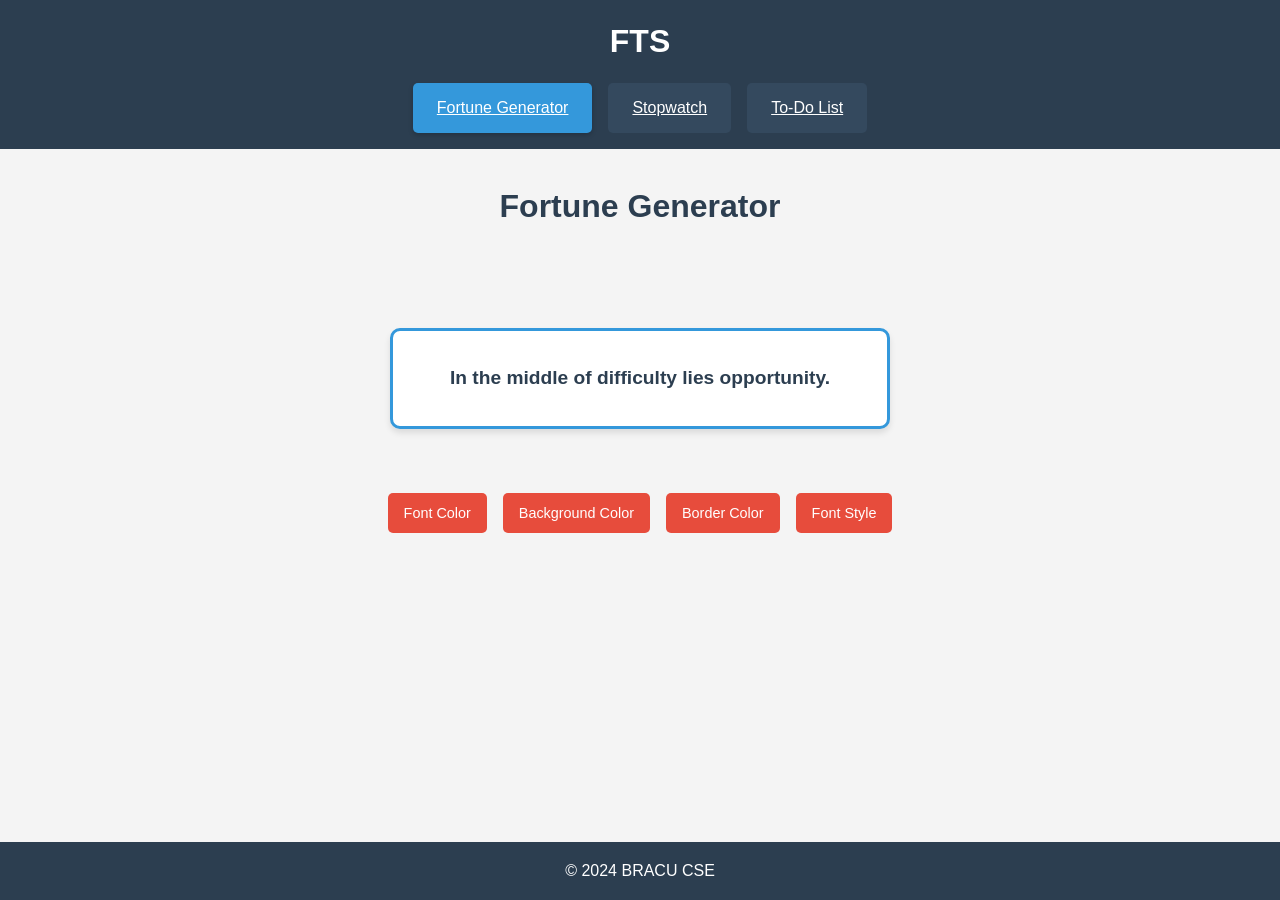
==== index.html @ 0c076b8b "Initial commit" ====
<!DOCTYPE html>
<html lang="en">
<head>
    <meta charset="UTF-8">
    <meta name="viewport" content="width=device-width, initial-scale=1.0">
    <title>Fortune Generator </title>
    <link rel="stylesheet" href="styles.css">
</head>
<body>
    <header>
        <h1>FTS</h1>
        <nav>
            <a href="index.html" class="nav-btn active">Fortune Generator</a>
            <a href="stopwatch.html" class="nav-btn">Stopwatch</a>
            <a href="todo.html" class="nav-btn">To-Do List</a>
        </nav>
    </header>

    <main>
        <!-- Fortune Generator Section -->
        <section class="task-section">
            <h2>Fortune Generator</h2>
            <div class="content-container">
                <div id="fortune-box" class="fortune-box">
                    <p id="fortune-text">Click to generate your fortune!</p>
                </div>
                <div class="control-buttons">
                    <button id="font-color-btn" class="style-btn">Font Color</button>
                    <button id="bg-color-btn" class="style-btn">Background Color</button>
                    <button id="border-color-btn" class="style-btn">Border Color</button>
                    <button id="font-style-btn" class="style-btn">Font Style</button>
                </div>
            </div>
        </section>
    </main>

    <footer>
        <p>&copy; 2024 BRACU CSE</p>
    </footer>

    <script src="fortune.js"></script>
</body>
</html>
---- styles.css ----
/* Global Styles */
* {
    margin: 0;
    padding: 0;
    box-sizing: border-box;
}

body {
    font-family: 'Arial', sans-serif;
    background-color: #f4f4f4;
    color: #333;
    line-height: 1.6;
    min-height: 100vh;
    display: flex;
    flex-direction: column;
}

/* Header Styles */
header {
    background-color: #2c3e50;
    color: white;
    padding: 1rem 0;
    text-align: center;
}

header h1 {
    margin-bottom: 1rem;
    font-size: 2rem;
}

nav {
    display: flex;
    justify-content: center;
    gap: 1rem;
    flex-wrap: wrap;
}

.nav-btn {
    background-color: #34495e;
    color: white;
    border: none;
    padding: 0.75rem 1.5rem;
    border-radius: 5px;
    cursor: pointer;
    font-size: 1rem;
    transition: all 0s ease;
}

/* .nav-btn:hover {
    background-color: #4a6074;
    transform: translateY(-1px);
} */

.nav-btn.active {
    background-color: #3498db;
    box-shadow: 0 2px 5px rgba(0,0,0,0.2);
}

/* Main Content */
main {
    flex: 1;
    padding: 2rem;
    max-width: 1200px;
    margin: 0 auto;
    width: 100%;
}

.task-section {
    display: block;
    animation: fadeIn 0.5s ease-in;
    min-height: 400px;
}

.task-section.active {
    display: block;
}

.task-section h2 {
    text-align: center;
    margin-bottom: 2rem;
    color: #2c3e50;
    font-size: 2rem;
}

.content-container {
    display: flex;
    flex-direction: column;
    align-items: center;
    gap: 2rem;
    padding: 2rem 1rem;
    width: 100%;
}

/* Fortune Generator Styles */
.fortune-box {
    background-color: white;
    border: 3px solid #3498db;
    border-radius: 10px;
    padding: 2rem;
    max-width: 500px;
    width: 100%;
    text-align: center;
    box-shadow: 0 4px 6px rgba(0,0,0,0.1);
    transition: all 0s ease;
    margin: 2rem auto;
}

#fortune-text {
    font-size: 1.2rem;
    font-weight: bold;
    color: #2c3e50;
    margin: 0;
    line-height: 1.6;
}

.control-buttons {
    display: flex;
    gap: 1rem;
    flex-wrap: wrap;
    justify-content: center;
}

.style-btn {
    background-color: #e74c3c;
    color: white;
    border: none;
    padding: 0.75rem 1rem;
    border-radius: 5px;
    cursor: pointer;
    font-size: 0.9rem;
    transition: all 0s ease;
}

/* .style-btn:hover {
    background-color: #c0392b;
    transform: translateY(-1px);
} */

/* Stopwatch Styles */
.display-box {
    background-color: #2c3e50;
    color: white;
    border-radius: 10px;
    padding: 2rem;
    text-align: center;
    box-shadow: 0 4px 6px rgba(0,0,0,0.1);
    min-width: 300px;
}

#time-display {
    font-size: 3rem;
    font-weight: bold;
    font-family: 'Courier New', monospace;
}

.control-btn {
    background-color: #27ae60;
    color: white;
    border: none;
    padding: 0.75rem 1.5rem;
    border-radius: 5px;
    cursor: pointer;
    font-size: 1rem;
    transition: all 0s ease;
}

/* .control-btn:hover {
    background-color: #219a52;
    transform: translateY(-2px);
} */

.control-btn:nth-child(2) {
    background-color: #e67e22;
}

.control-btn:nth-child(2):hover {
    background-color: #d35400;
}

.control-btn:nth-child(3) {
    background-color: #e74c3c;
}

/* .control-btn:nth-child(3):hover {
    background-color: #c0392b;
} */

/* To-Do List Styles */
.todo-input-container {
    display: flex;
    gap: 1rem;
    width: 100%;
    max-width: 500px;
}

#todo-input {
    flex: 1;
    padding: 0.75rem;
    border: 2px solid #3498db;
    border-radius: 5px;
    font-size: 1rem;
    outline: none;
}

#todo-input:focus {
    border-color: #2980b9;
    box-shadow: 0 0 5px rgba(52, 152, 219, 0.3);
}

.todo-list {
    width: 100%;
    max-width: 600px;
    background-color: white;
    border-radius: 10px;
    box-shadow: 0 4px 6px rgba(0,0,0,0.1);
    overflow: hidden;
}

.todo-item {
    display: flex;
    align-items: center;
    padding: 1rem;
    border-bottom: 1px solid #ecf0f1;
    transition: background-color 0s ease;
}

.todo-item:hover {
    background-color: #f8f9fa;
}

.todo-item:last-child {
    border-bottom: none;
}

.todo-item.completed {
    background-color: #d5f4e6;
    opacity: 0.7;
}

.todo-item.completed .todo-text {
    text-decoration: line-through;
}

.todo-checkbox {
    margin-right: 1rem;
    width: 20px;
    height: 20px;
    cursor: pointer;
}

.todo-text {
    flex: 1;
    font-size: 1rem;
    color: #2c3e50;
}

.delete-btn {
    background-color: #e74c3c;
    color: white;
    border: none;
    padding: 0.5rem 1rem;
    border-radius: 3px;
    cursor: pointer;
    font-size: 0.8rem;
    transition: all 0s ease;
}

.delete-btn:hover {
    background-color: #c0392b;
}

/* Footer */
footer {
    background-color: #2c3e50;
    color: white;
    text-align: center;
    padding: 1rem;
    margin-top: auto;
}

/* Animations */
@keyframes fadeIn {
    from {
        opacity: 0;
        transform: translateY(20px);
    }
    to {
        opacity: 1;
        transform: translateY(0);
    }
}

/* Responsive Design */
@media (max-width: 768px) {
    .control-buttons {
        flex-direction: column;
        align-items: center;
    }
    
    .todo-input-container {
        flex-direction: column;
    }
    
    header h1 {
        font-size: 1.5rem;
    }
    
    #time-display {
        font-size: 2rem;
    }
    
    .fortune-box {
        margin: 0 1rem;
    }
}
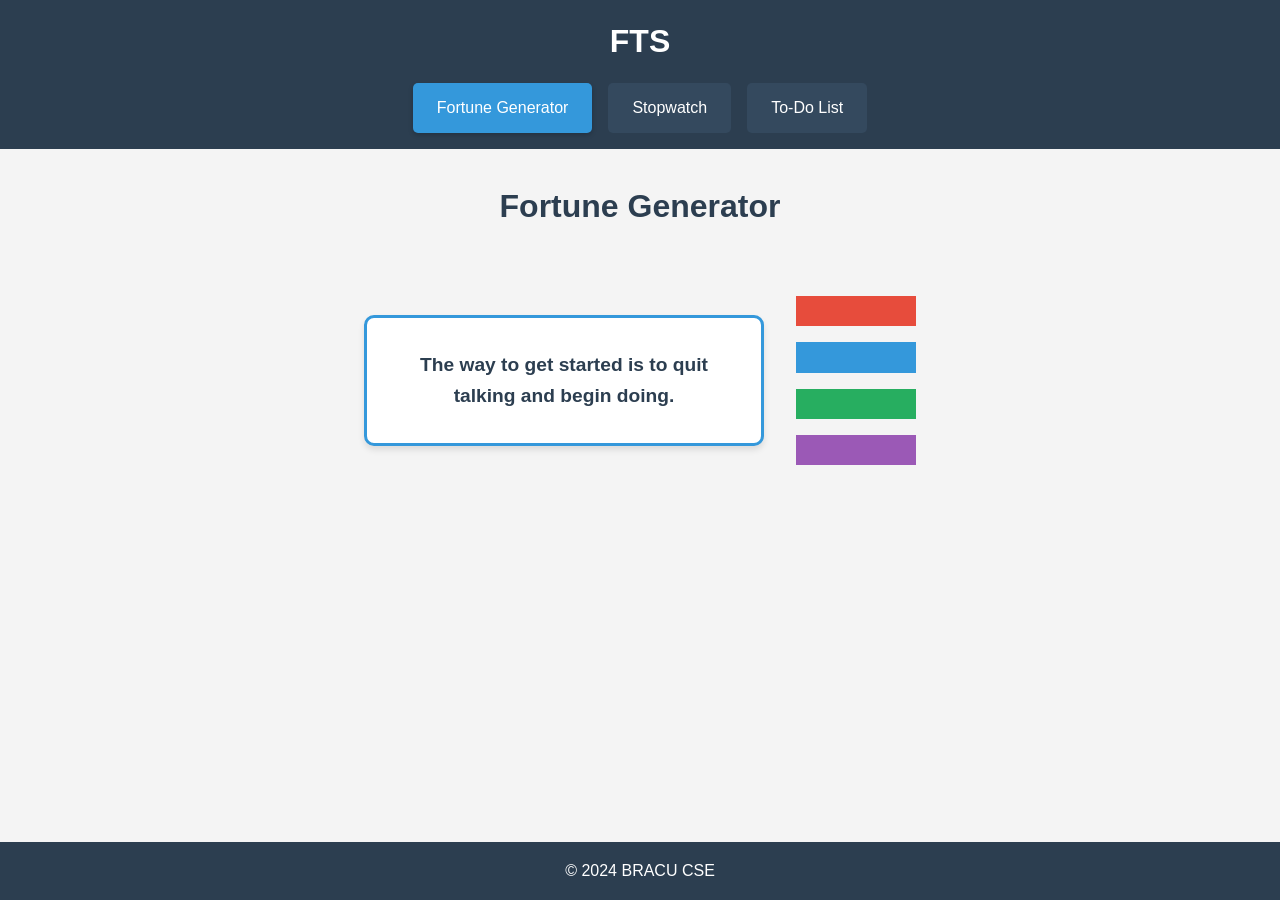
==== commit 3b09001e: "Update the fortune button functionality." ====
--- a/index.html
+++ b/index.html
@@ -20,15 +20,15 @@
         <!-- Fortune Generator Section -->
         <section class="task-section">
             <h2>Fortune Generator</h2>
-            <div class="content-container">
+            <div class="fortune-container">
                 <div id="fortune-box" class="fortune-box">
-                    <p id="fortune-text">Click to generate your fortune!</p>
+                    <p id="fortune-text">Loading your fortune...</p>
                 </div>
                 <div class="control-buttons">
-                    <button id="font-color-btn" class="style-btn">Font Color</button>
-                    <button id="bg-color-btn" class="style-btn">Background Color</button>
-                    <button id="border-color-btn" class="style-btn">Border Color</button>
-                    <button id="font-style-btn" class="style-btn">Font Style</button>
+                    <button id="style-btn-1" class="style-btn"></button>
+                    <button id="style-btn-2" class="style-btn"></button>
+                    <button id="style-btn-3" class="style-btn"></button>
+                    <button id="style-btn-4" class="style-btn"></button>
                 </div>
             </div>
         </section>
--- a/styles.css
+++ b/styles.css
@@ -38,18 +38,13 @@
 .nav-btn {
     background-color: #34495e;
     color: white;
-    border: none;
+    text-decoration: none;
     padding: 0.75rem 1.5rem;
     border-radius: 5px;
     cursor: pointer;
     font-size: 1rem;
     transition: all 0s ease;
 }
-
-/* .nav-btn:hover {
-    background-color: #4a6074;
-    transform: translateY(-1px);
-} */
 
 .nav-btn.active {
     background-color: #3498db;
@@ -82,27 +77,27 @@
     font-size: 2rem;
 }
 
-.content-container {
-    display: flex;
-    flex-direction: column;
+/* Fortune Generator Styles - Updated to place buttons beside the box */
+.fortune-container {
+    display: flex;
     align-items: center;
+    justify-content: center;
     gap: 2rem;
     padding: 2rem 1rem;
     width: 100%;
-}
-
-/* Fortune Generator Styles */
+    margin-bottom: 100px; /* Space above footer */
+}
+
 .fortune-box {
     background-color: white;
     border: 3px solid #3498db;
     border-radius: 10px;
     padding: 2rem;
     max-width: 500px;
-    width: 100%;
+    width: 400px;
     text-align: center;
     box-shadow: 0 4px 6px rgba(0,0,0,0.1);
     transition: all 0s ease;
-    margin: 2rem auto;
 }
 
 #fortune-text {
@@ -115,26 +110,40 @@
 
 .control-buttons {
     display: flex;
+    flex-direction: column;
     gap: 1rem;
-    flex-wrap: wrap;
-    justify-content: center;
+    border-radius: 0; 
 }
 
 .style-btn {
-    background-color: #e74c3c;
     color: white;
     border: none;
-    padding: 0.75rem 1rem;
-    border-radius: 5px;
+    padding: 0.95rem 1rem;
+    /* border-radius: 5px; */
     cursor: pointer;
     font-size: 0.9rem;
     transition: all 0s ease;
-}
-
-/* .style-btn:hover {
-    background-color: #c0392b;
-    transform: translateY(-1px);
-} */
+    width: 120px;
+    border-radius: 0; 
+}
+
+/* Individual button colors matching fortune box backgrounds */
+#style-btn-1 {
+    background-color: #e74c3c; /* Matches red text style */
+    border-radius: 0; 
+}
+
+#style-btn-2 {
+    background-color: #3498db; /* Matches blue text style */
+}
+
+#style-btn-3 {
+    background-color: #27ae60; /* Matches green text style */
+}
+
+#style-btn-4 {
+    background-color: #9b59b6; /* Matches purple text style */
+}
 
 /* Stopwatch Styles */
 .display-box {
@@ -164,28 +173,24 @@
     transition: all 0s ease;
 }
 
-/* .control-btn:hover {
-    background-color: #219a52;
-    transform: translateY(-2px);
-} */
-
 .control-btn:nth-child(2) {
     background-color: #e67e22;
 }
 
-.control-btn:nth-child(2):hover {
-    background-color: #d35400;
-}
-
 .control-btn:nth-child(3) {
     background-color: #e74c3c;
 }
 
-/* .control-btn:nth-child(3):hover {
-    background-color: #c0392b;
-} */
-
 /* To-Do List Styles */
+.content-container {
+    display: flex;
+    flex-direction: column;
+    align-items: center;
+    gap: 2rem;
+    padding: 2rem 1rem;
+    width: 100%;
+}
+
 .todo-input-container {
     display: flex;
     gap: 1rem;
@@ -239,6 +244,7 @@
 
 .todo-item.completed .todo-text {
     text-decoration: line-through;
+    font-weight: bold;
 }
 
 .todo-checkbox {
@@ -292,9 +298,15 @@
 
 /* Responsive Design */
 @media (max-width: 768px) {
+    .fortune-container {
+        flex-direction: column;
+        gap: 1rem;
+    }
+    
     .control-buttons {
-        flex-direction: column;
-        align-items: center;
+        flex-direction: row;
+        flex-wrap: wrap;
+        justify-content: center;
     }
     
     .todo-input-container {
@@ -311,5 +323,7 @@
     
     .fortune-box {
         margin: 0 1rem;
+        width: 100%;
+        max-width: 400px;
     }
 }
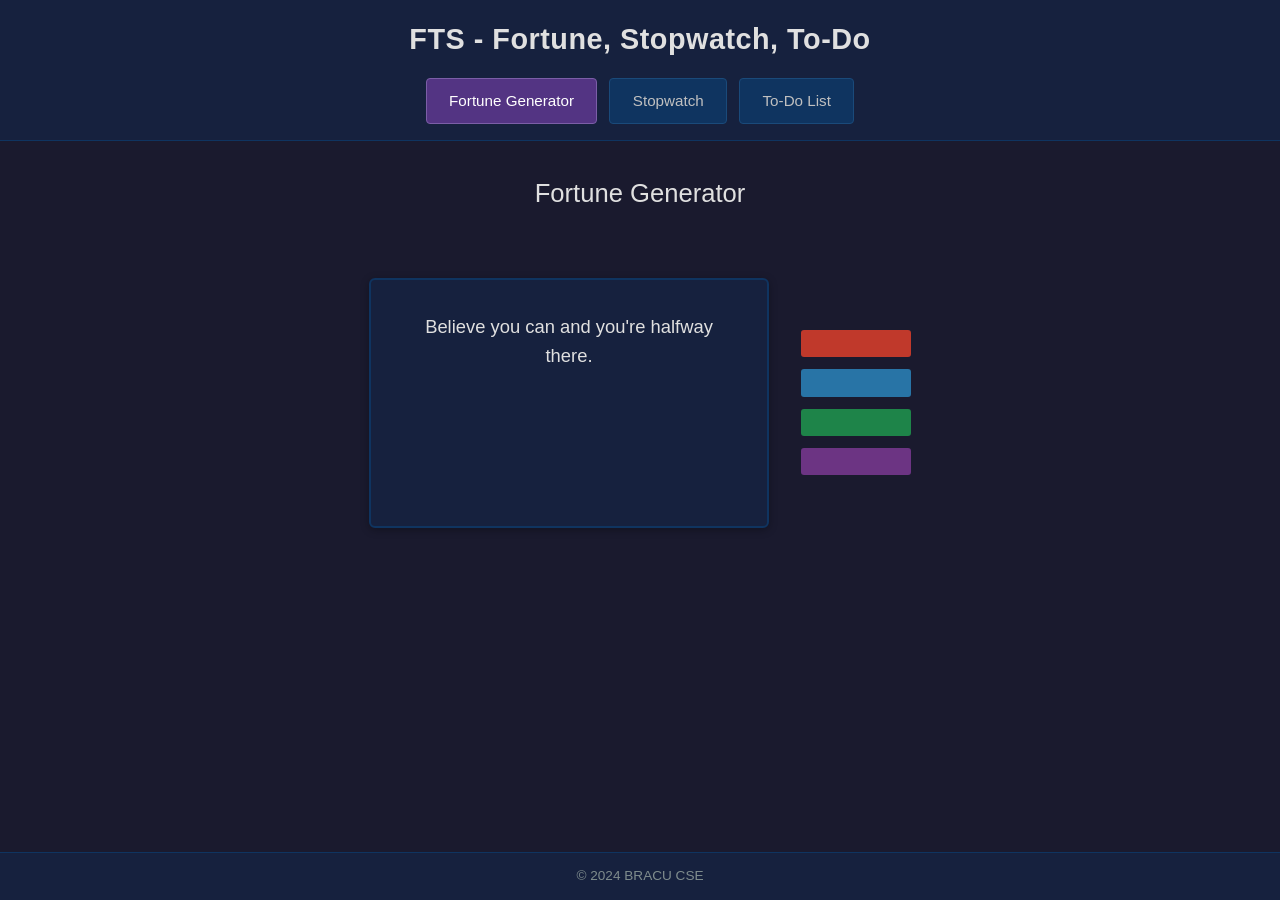
==== commit b8478883: "Enhance header and styling for improved UI consistency and readability" ====
--- a/index.html
+++ b/index.html
@@ -8,7 +8,7 @@
 </head>
 <body>
     <header>
-        <h1>FTS</h1>
+        <h1>FTS - Fortune, Stopwatch, To-Do</h1>
         <nav>
             <a href="index.html" class="nav-btn active">Fortune Generator</a>
             <a href="stopwatch.html" class="nav-btn">Stopwatch</a>
--- a/styles.css
+++ b/styles.css
@@ -6,9 +6,9 @@
 }
 
 body {
-    font-family: 'Arial', sans-serif;
-    background-color: #f4f4f4;
-    color: #333;
+    font-family: 'Segoe UI', Arial, sans-serif;
+    background-color: #1a1a2e;
+    color: #e0e0e0;
     line-height: 1.6;
     min-height: 100vh;
     display: flex;
@@ -17,38 +17,43 @@
 
 /* Header Styles */
 header {
-    background-color: #2c3e50;
-    color: white;
+    background-color: #16213e;
+    color: #e0e0e0;
     padding: 1rem 0;
     text-align: center;
+    border-bottom: 1px solid #0f3460;
 }
 
 header h1 {
     margin-bottom: 1rem;
-    font-size: 2rem;
+    font-size: 1.8rem;
+    font-weight: 600;
+    letter-spacing: 0.5px;
 }
 
 nav {
     display: flex;
     justify-content: center;
-    gap: 1rem;
+    gap: 0.75rem;
     flex-wrap: wrap;
 }
 
 .nav-btn {
-    background-color: #34495e;
-    color: white;
+    background-color: #0f3460;
+    color: #c0c0c0;
     text-decoration: none;
-    padding: 0.75rem 1.5rem;
-    border-radius: 5px;
-    cursor: pointer;
-    font-size: 1rem;
-    transition: all 0s ease;
+    padding: 0.6rem 1.4rem;
+    border-radius: 4px;
+    cursor: pointer;
+    font-size: 0.95rem;
+    transition: all 0s ease;
+    border: 1px solid #1a4a7a;
 }
 
 .nav-btn.active {
-    background-color: #3498db;
-    box-shadow: 0 2px 5px rgba(0,0,0,0.2);
+    background-color: #533483;
+    color: #ffffff;
+    border-color: #7b5ea7;
 }
 
 /* Main Content */
@@ -62,7 +67,7 @@
 
 .task-section {
     display: block;
-    animation: fadeIn 0.5s ease-in;
+    animation: fadeIn 0.3s ease-in;
     min-height: 400px;
 }
 
@@ -73,11 +78,12 @@
 .task-section h2 {
     text-align: center;
     margin-bottom: 2rem;
-    color: #2c3e50;
-    font-size: 2rem;
-}
-
-/* Fortune Generator Styles - Updated to place buttons beside the box */
+    color: #e0e0e0;
+    font-size: 1.6rem;
+    font-weight: 500;
+}
+
+/* Fortune Generator Styles */
 .fortune-container {
     display: flex;
     align-items: center;
@@ -85,25 +91,26 @@
     gap: 2rem;
     padding: 2rem 1rem;
     width: 100%;
-    margin-bottom: 100px; /* Space above footer */
+    margin-bottom: 100px;
 }
 
 .fortune-box {
-    background-color: white;
-    border: 3px solid #3498db;
-    border-radius: 10px;
+    background-color: #16213e;
+    border: 2px solid #0f3460;
+    border-radius: 6px;
     padding: 2rem;
     max-width: 500px;
     width: 400px;
     text-align: center;
-    box-shadow: 0 4px 6px rgba(0,0,0,0.1);
-    transition: all 0s ease;
+    box-shadow: 0 2px 8px rgba(0,0,0,0.3);
+    transition: all 0s ease;
+    height: 250px;
 }
 
 #fortune-text {
-    font-size: 1.2rem;
-    font-weight: bold;
-    color: #2c3e50;
+    font-size: 1.15rem;
+    font-weight: 500;
+    color: #e0e0e0;
     margin: 0;
     line-height: 1.6;
 }
@@ -111,74 +118,74 @@
 .control-buttons {
     display: flex;
     flex-direction: column;
-    gap: 1rem;
-    border-radius: 0; 
+    gap: 0.75rem;
+    border-radius: 0;
 }
 
 .style-btn {
     color: white;
     border: none;
-    padding: 0.95rem 1rem;
-    /* border-radius: 5px; */
-    cursor: pointer;
-    font-size: 0.9rem;
-    transition: all 0s ease;
-    width: 120px;
-    border-radius: 0; 
-}
-
-/* Individual button colors matching fortune box backgrounds */
+    padding: 0.85rem 1rem;
+    cursor: pointer;
+    font-size: 0.85rem;
+    transition: all 0s ease;
+    width: 110px;
+    border-radius: 3px;
+}
+
+/* Individual button colors */
 #style-btn-1 {
-    background-color: #e74c3c; /* Matches red text style */
-    border-radius: 0; 
+    background-color: #c0392b;
 }
 
 #style-btn-2 {
-    background-color: #3498db; /* Matches blue text style */
+    background-color: #2874a6;
 }
 
 #style-btn-3 {
-    background-color: #27ae60; /* Matches green text style */
+    background-color: #1e8449;
 }
 
 #style-btn-4 {
-    background-color: #9b59b6; /* Matches purple text style */
+    background-color: #6c3483;
 }
 
 /* Stopwatch Styles */
 .display-box {
-    background-color: #2c3e50;
-    color: white;
-    border-radius: 10px;
+    background-color: #16213e;
+    color: #e0e0e0;
+    border-radius: 6px;
     padding: 2rem;
     text-align: center;
-    box-shadow: 0 4px 6px rgba(0,0,0,0.1);
+    box-shadow: 0 2px 8px rgba(0,0,0,0.3);
     min-width: 300px;
+    border: 1px solid #0f3460;
 }
 
 #time-display {
     font-size: 3rem;
     font-weight: bold;
     font-family: 'Courier New', monospace;
+    color: #ffffff;
 }
 
 .control-btn {
-    background-color: #27ae60;
+    background-color: #1e8449;
     color: white;
     border: none;
-    padding: 0.75rem 1.5rem;
-    border-radius: 5px;
-    cursor: pointer;
-    font-size: 1rem;
+    padding: 0.7rem 1.4rem;
+    border-radius: 4px;
+    cursor: pointer;
+    font-size: 0.95rem;
     transition: all 0s ease;
 }
 
 .control-btn:nth-child(2) {
-    background-color: #e67e22;
+    background-color: #b7950b;
 }
 
 .control-btn:nth-child(3) {
-    background-color: #e74c3c;
+    background-color: #922b21;
 }
 
 /* To-Do List Styles */
@@ -193,44 +200,51 @@
 
 .todo-input-container {
     display: flex;
-    gap: 1rem;
+    gap: 0.75rem;
     width: 100%;
     max-width: 500px;
 }
 
 #todo-input {
     flex: 1;
-    padding: 0.75rem;
-    border: 2px solid #3498db;
-    border-radius: 5px;
+    padding: 0.7rem;
+    border: 1px solid #0f3460;
+    border-radius: 4px;
     font-size: 1rem;
     outline: none;
+    background-color: #16213e;
+    color: #e0e0e0;
 }
 
 #todo-input:focus {
-    border-color: #2980b9;
-    box-shadow: 0 0 5px rgba(52, 152, 219, 0.3);
+    border-color: #533483;
+    box-shadow: 0 0 4px rgba(83, 52, 131, 0.4);
+}
+
+#todo-input::placeholder {
+    color: #7f8c8d;
 }
 
 .todo-list {
     width: 100%;
     max-width: 600px;
-    background-color: white;
-    border-radius: 10px;
-    box-shadow: 0 4px 6px rgba(0,0,0,0.1);
+    background-color: #16213e;
+    border-radius: 6px;
+    box-shadow: 0 2px 8px rgba(0,0,0,0.3);
     overflow: hidden;
+    border: 1px solid #0f3460;
 }
 
 .todo-item {
     display: flex;
     align-items: center;
     padding: 1rem;
-    border-bottom: 1px solid #ecf0f1;
+    border-bottom: 1px solid #0f3460;
     transition: background-color 0s ease;
 }
 
 .todo-item:hover {
-    background-color: #f8f9fa;
+    background-color: #1a2744;
 }
 
 .todo-item:last-child {
@@ -238,33 +252,35 @@
 }
 
 .todo-item.completed {
-    background-color: #d5f4e6;
+    background-color: #1a3a2a;
     opacity: 0.7;
 }
 
 .todo-item.completed .todo-text {
     text-decoration: line-through;
     font-weight: bold;
+    color: #7f8c8d;
 }
 
 .todo-checkbox {
     margin-right: 1rem;
-    width: 20px;
-    height: 20px;
-    cursor: pointer;
+    width: 18px;
+    height: 18px;
+    cursor: pointer;
+    accent-color: #533483;
 }
 
 .todo-text {
     flex: 1;
     font-size: 1rem;
-    color: #2c3e50;
+    color: #e0e0e0;
 }
 
 .delete-btn {
-    background-color: #e74c3c;
+    background-color: #922b21;
     color: white;
     border: none;
-    padding: 0.5rem 1rem;
+    padding: 0.4rem 0.9rem;
     border-radius: 3px;
     cursor: pointer;
     font-size: 0.8rem;
@@ -272,27 +288,27 @@
 }
 
 .delete-btn:hover {
-    background-color: #c0392b;
+    background-color: #7b241c;
 }
 
 /* Footer */
 footer {
-    background-color: #2c3e50;
-    color: white;
-    text-align: center;
-    padding: 1rem;
+    background-color: #16213e;
+    color: #7f8c8d;
+    text-align: center;
+    padding: 0.8rem;
     margin-top: auto;
+    border-top: 1px solid #0f3460;
+    font-size: 0.85rem;
 }
 
 /* Animations */
 @keyframes fadeIn {
     from {
         opacity: 0;
-        transform: translateY(20px);
     }
     to {
         opacity: 1;
-        transform: translateY(0);
     }
 }
 
@@ -314,7 +330,7 @@
     }
     
     header h1 {
-        font-size: 1.5rem;
+        font-size: 1.4rem;
     }
     
     #time-display {
